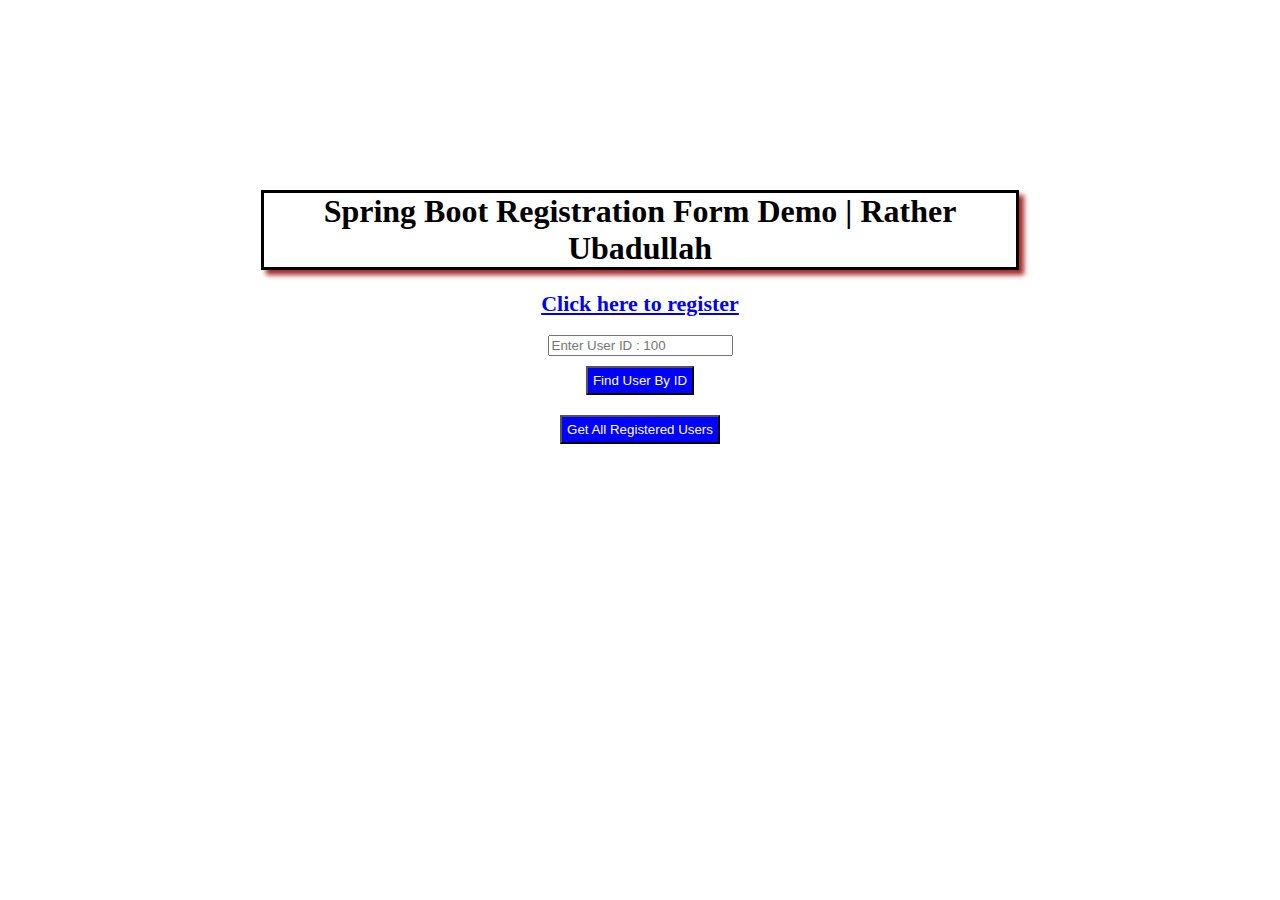
==== src/main/webapp/index.html @ 6f16f28b "Update index.html" ====
<!DOCTYPE html>
<html>
<head>
<meta charset="ISO-8859-1">
<title>Spring Boot Registration Form  </title>

<link rel = "stylesheet" href="css/mainStyle.css" >
</head>
<body>
    <div class="indexStyle" align="center">
        <h1>Spring Boot Registration Form Demo  |  Rather Ubadullah </h1>
        <a href="/register">Click here to register</a> <br/>
        
        <form action="findUser"> 
          <br/>
         <input type="text" name ="id"   placeholder ="Enter User ID : 100" required/> <br/>
       
         <button type="submit">Find User By ID </button>
     
        
        </form>
        
        <form action="getAllUsers">
        <button type="submit">Get All Registered Users </button>
        </form>
        
    </div>
</body>
</html>
---- src/main/webapp/css/mainStyle.css ----
@charset "ISO-8859-1";

.indexStyle{

margin-top:15%;
margin-left:20%;
margin-right:20%;
}

h1{
border-style:solid;
box-shadow:5px 5px 5px brown;
}

a{
font-size:22px;
font-weight:bold;


}

a:hover{
background-color:green;
color:white;
}

   
    button {
        background-color:blue;
        color:white;
        padding: 5px;
        margin: 10px;
    }
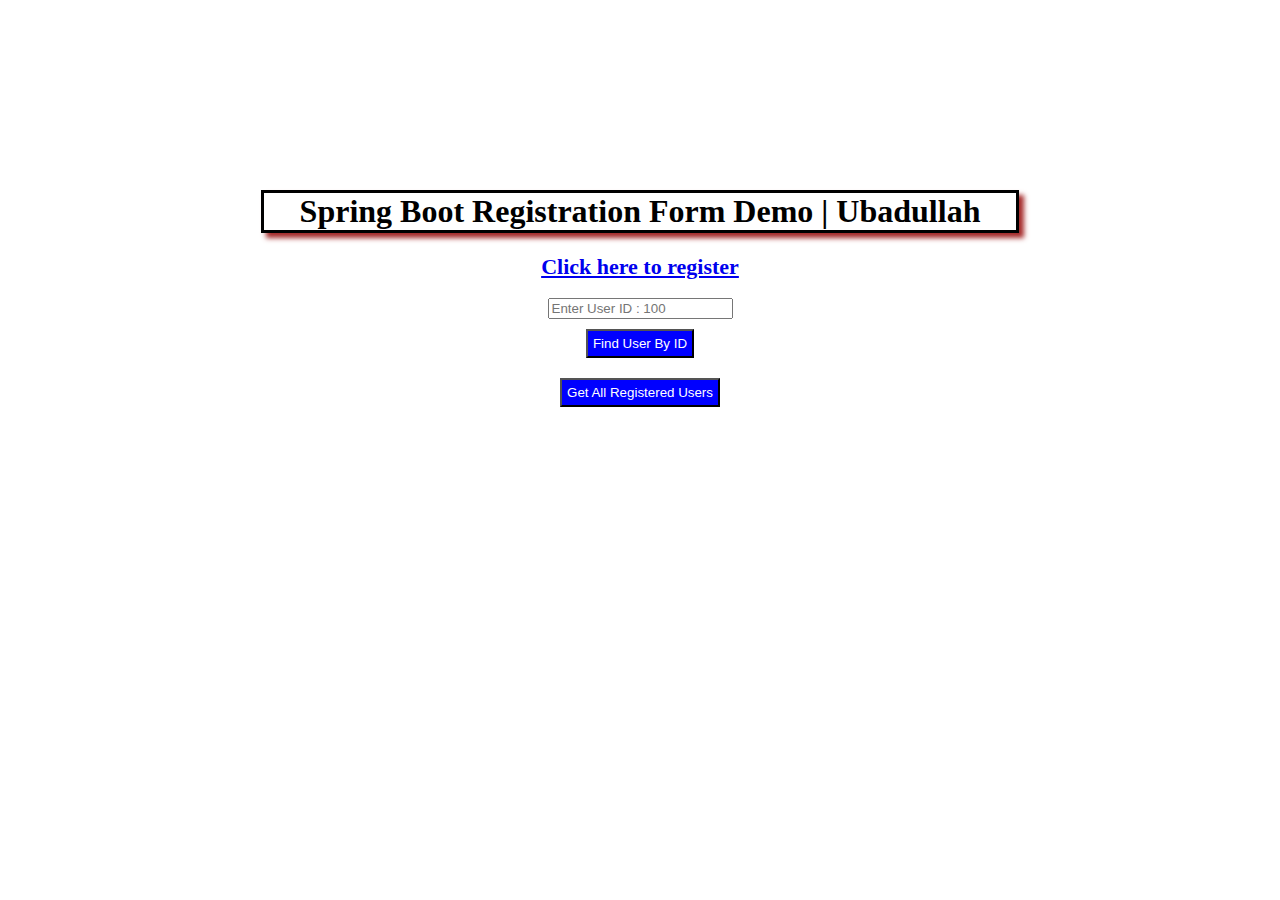
==== commit ad85d164: "Update index.html" ====
--- a/src/main/webapp/index.html
+++ b/src/main/webapp/index.html
@@ -8,7 +8,7 @@
 </head>
 <body>
     <div class="indexStyle" align="center">
-        <h1>Spring Boot Registration Form Demo  |  Rather Ubadullah </h1>
+        <h1>Spring Boot Registration Form Demo  | Ubadullah </h1>
         <a href="/register">Click here to register</a> <br/>
         
         <form action="findUser"> 
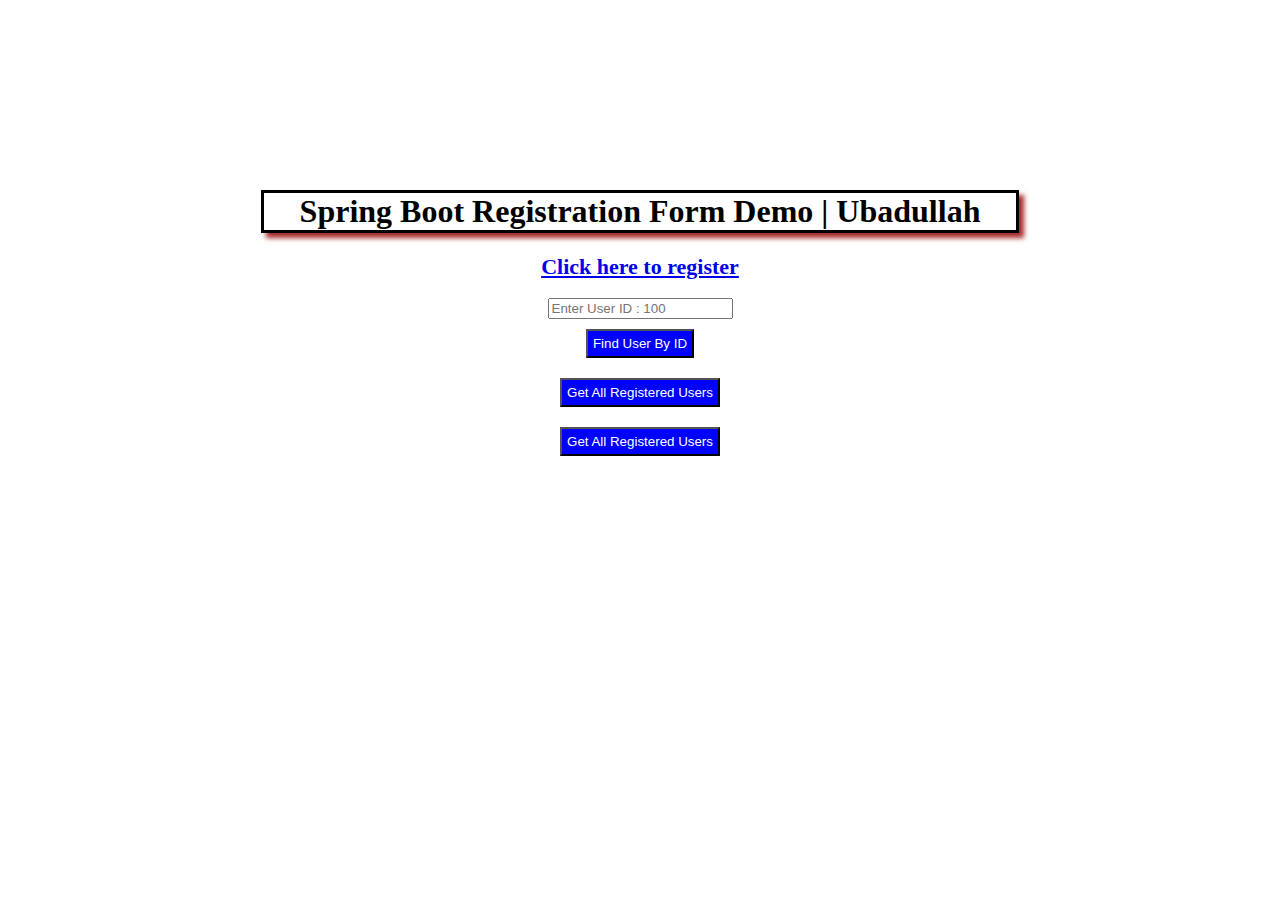
==== commit 0f324431: "Update index.html" ====
--- a/src/main/webapp/index.html
+++ b/src/main/webapp/index.html
@@ -24,6 +24,12 @@
         <button type="submit">Get All Registered Users </button>
         </form>
         
+        
+      <a href= "https://github.com/RatherUbadullah/springbootform/" >  <button type="submit">Get All Registered Users </button> </a>
+        
     </div>
+    
+    
+    
 </body>
 </html>
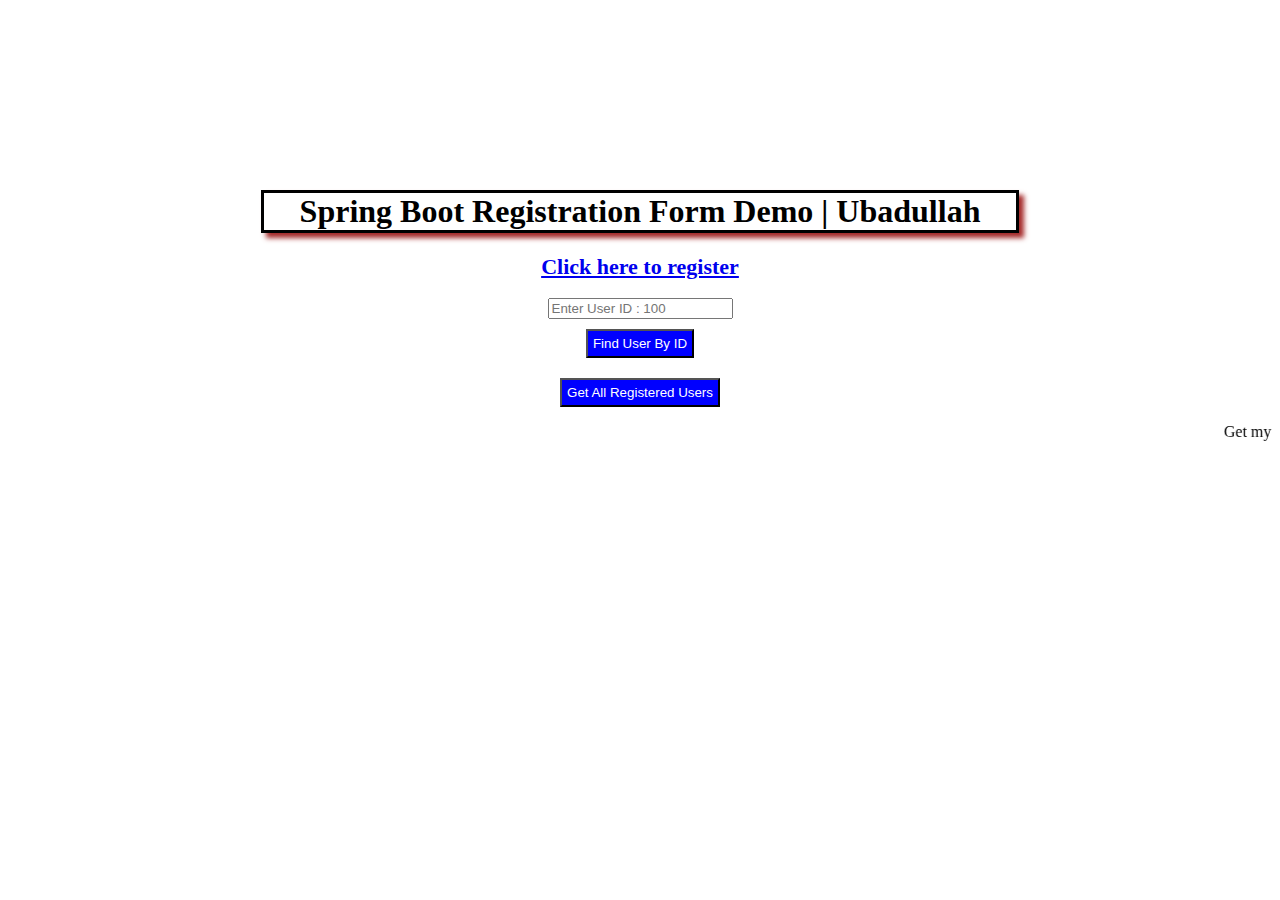
==== commit a4802af1: "Update index.html" ====
--- a/src/main/webapp/index.html
+++ b/src/main/webapp/index.html
@@ -25,10 +25,11 @@
         </form>
         
         
-      <a href= "https://github.com/RatherUbadullah/springbootform/" >  <button type="submit">Get All Registered Users </button> </a>
+    
         
     </div>
     
+    <marquee> Get my Code at GitHub   <a href= "https://github.com/RatherUbadullah/springbootform/">Click Here </a> </marquee>
     
     
 </body>
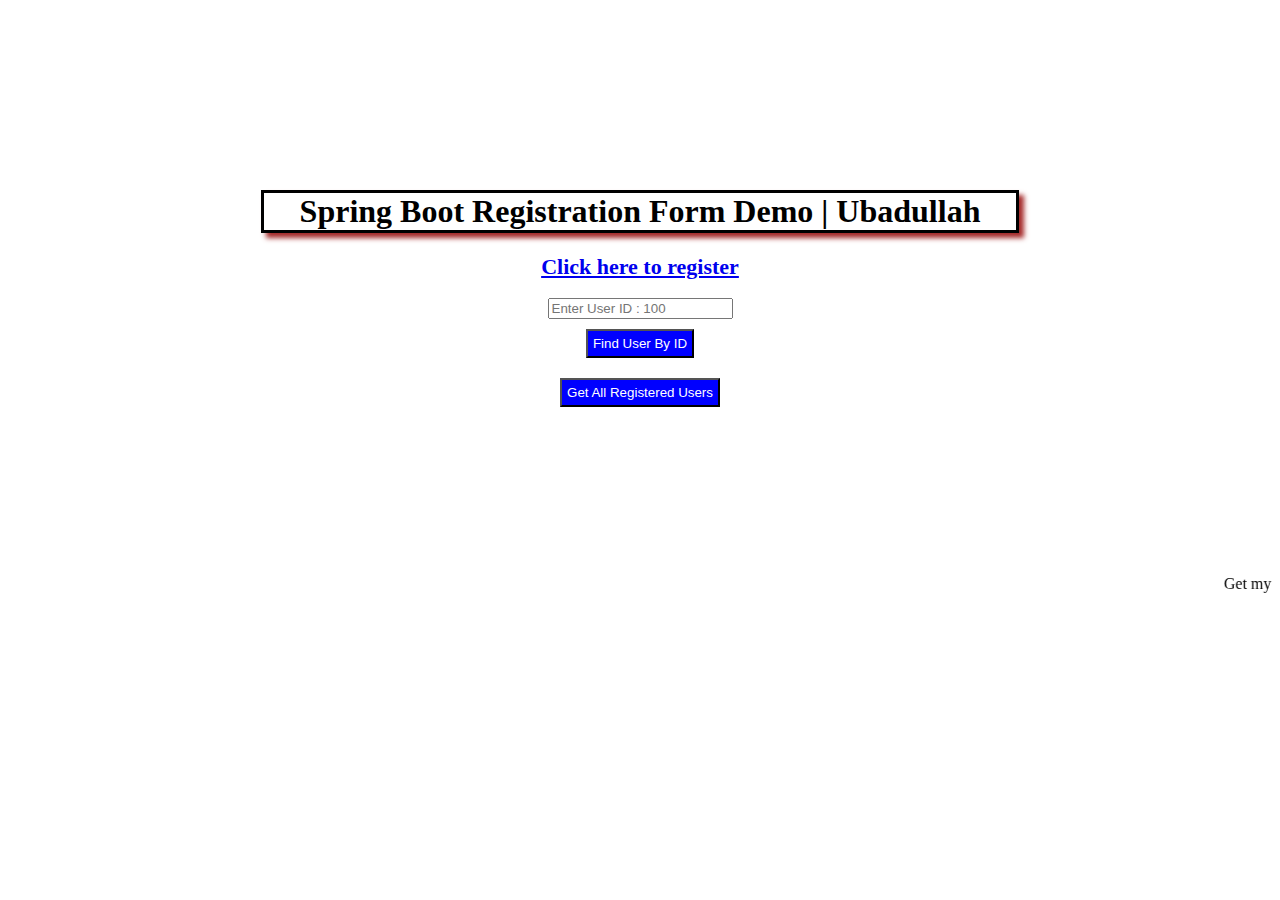
==== commit b44e919a: "Update index.html" ====
--- a/src/main/webapp/index.html
+++ b/src/main/webapp/index.html
@@ -29,8 +29,9 @@
         
     </div>
     
-    <marquee> Get my Code at GitHub   <a href= "https://github.com/RatherUbadullah/springbootform/">Click Here </a> </marquee>
-    
+    <div style = "margin-top:12%;">
+    <marquee> Get my Code at GitHub   <a href= "https://github.com/RatherUbadullah/springbootform/">   Click Here </a> </marquee>
+    </div>
     
 </body>
 </html>
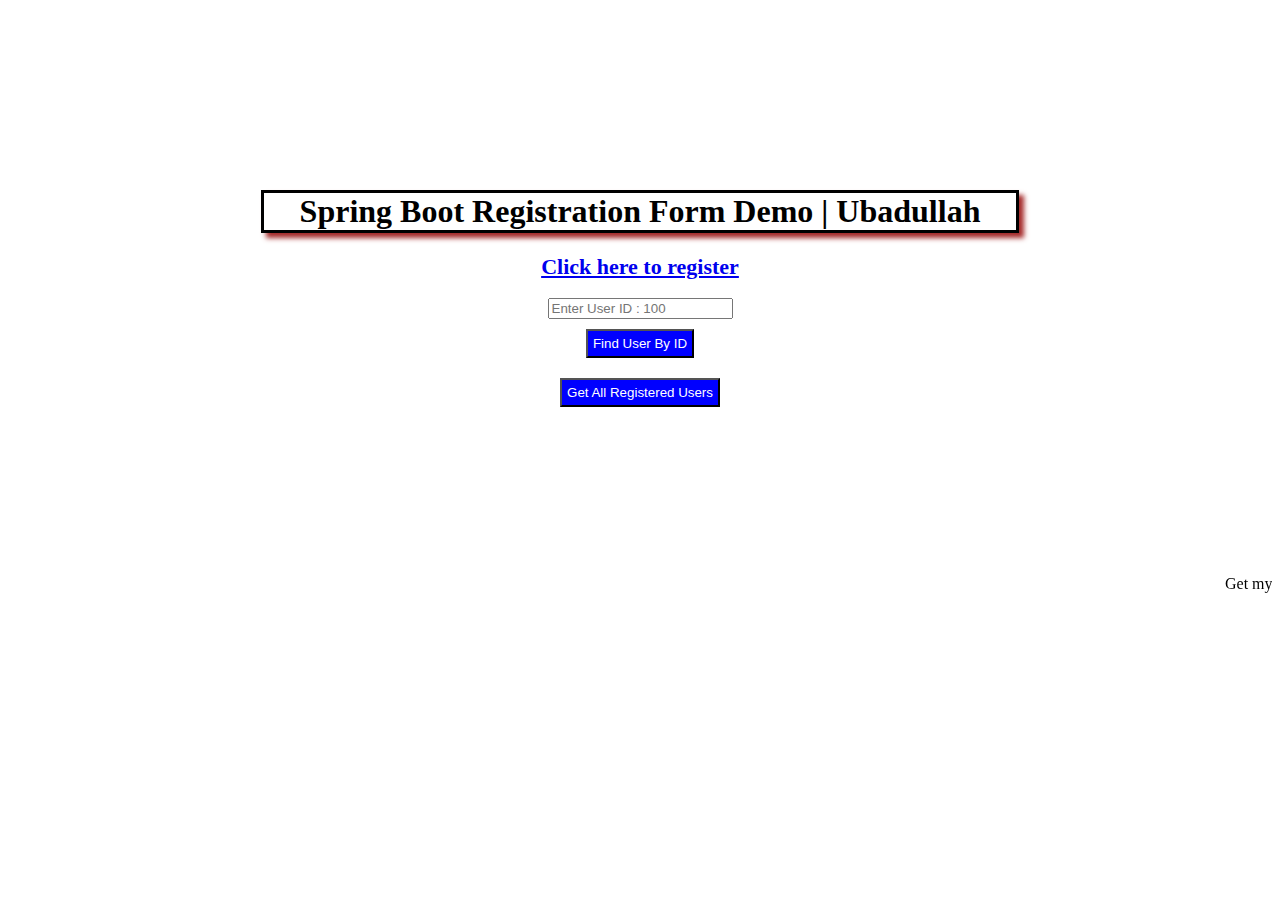
==== commit 7c45d20e: "Update index.html" ====
--- a/src/main/webapp/index.html
+++ b/src/main/webapp/index.html
@@ -2,6 +2,8 @@
 <html>
 <head>
 <meta charset="ISO-8859-1">
+ <meta http-equiv="X-UA-Compatible" content="IE=edge">
+ <meta name="viewport" content="width=device-width, initial-scale=1.0">
 <title>Spring Boot Registration Form  </title>
 
 <link rel = "stylesheet" href="css/mainStyle.css" >
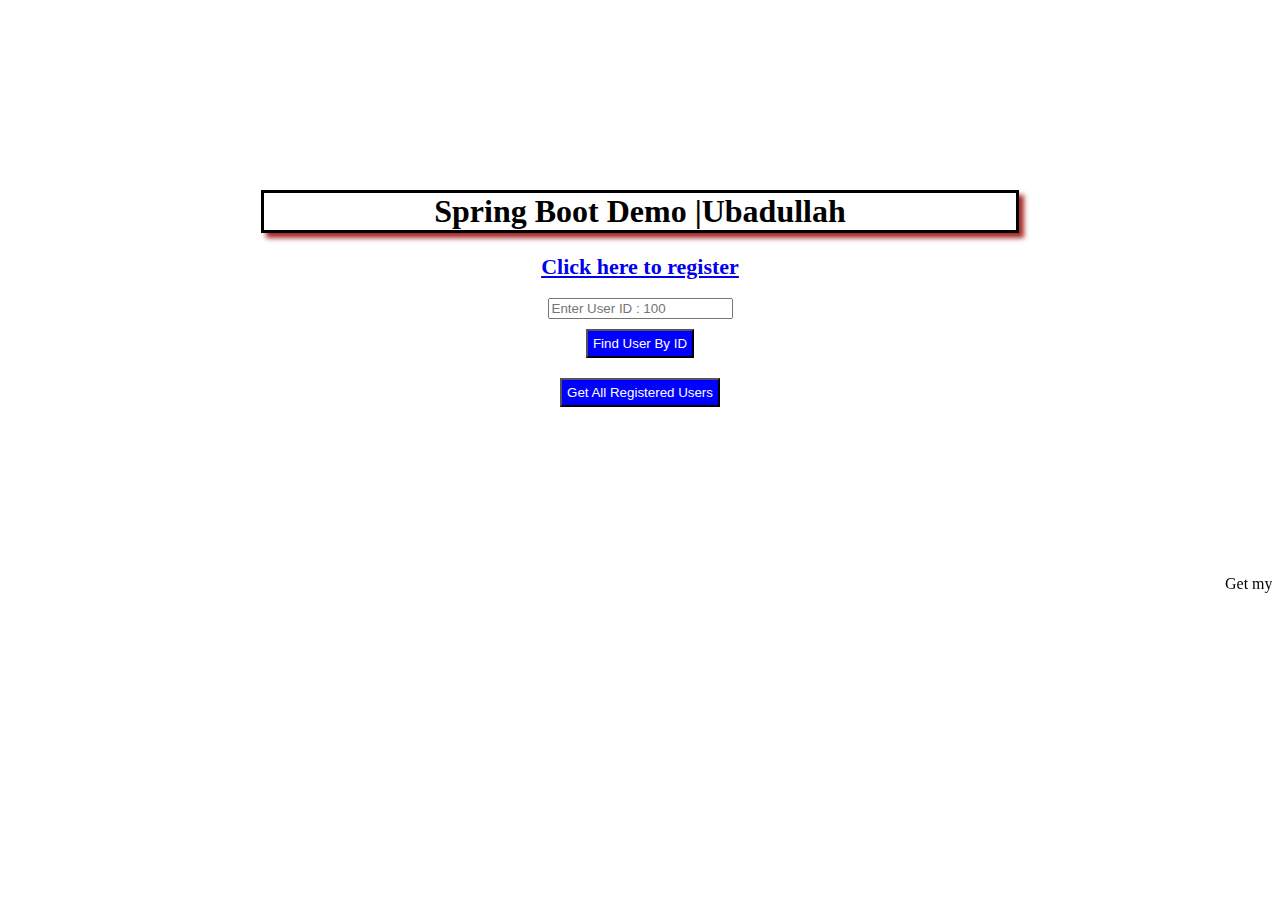
==== commit 4255d1bf: "Update index.html" ====
--- a/src/main/webapp/index.html
+++ b/src/main/webapp/index.html
@@ -10,7 +10,7 @@
 </head>
 <body>
     <div class="indexStyle" align="center">
-        <h1>Spring Boot Registration Form Demo  | Ubadullah </h1>
+        <h1>Spring Boot Demo |Ubadullah </h1>
         <a href="/register">Click here to register</a> <br/>
         
         <form action="findUser"> 
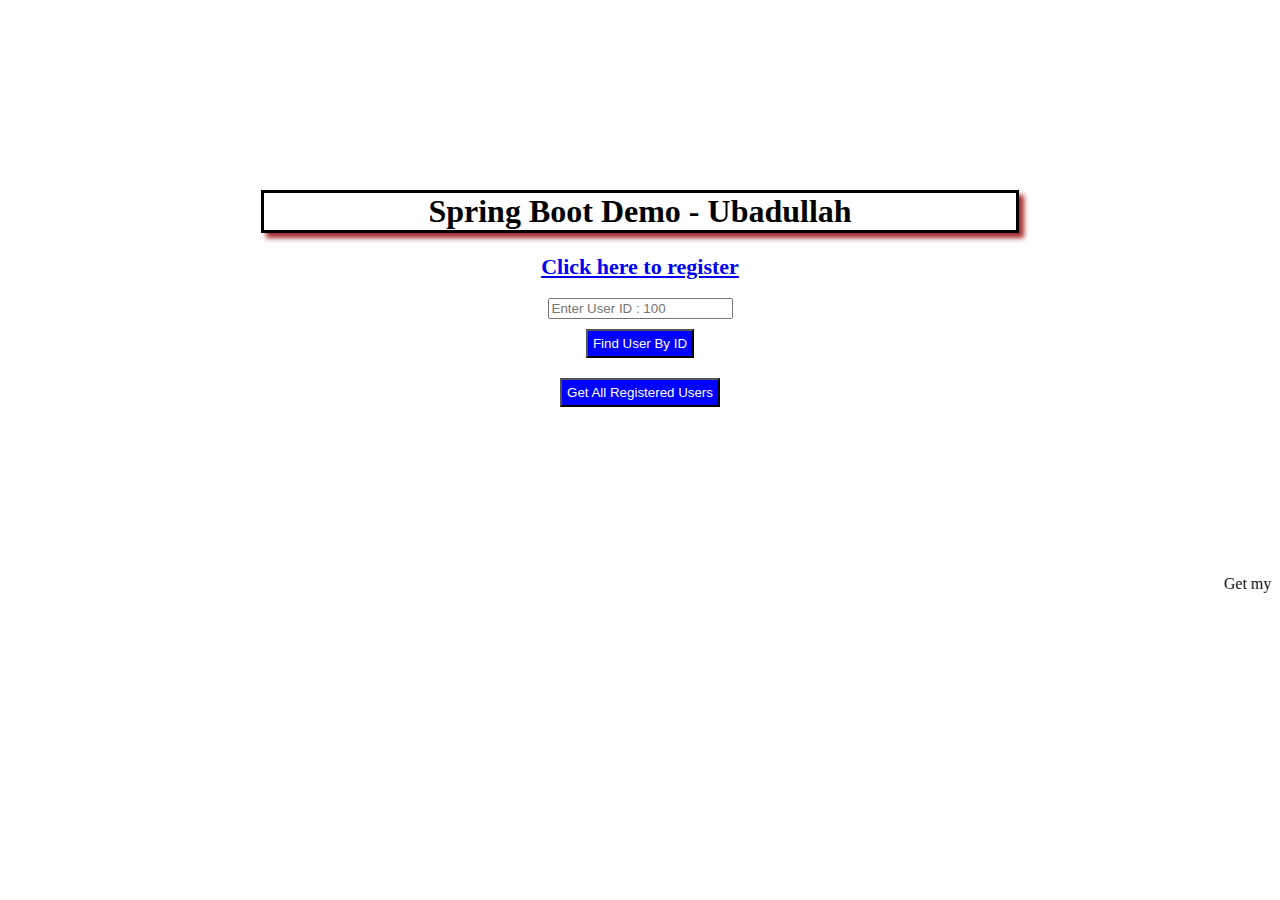
==== commit 8a650348: "Update index.html" ====
--- a/src/main/webapp/index.html
+++ b/src/main/webapp/index.html
@@ -10,7 +10,7 @@
 </head>
 <body>
     <div class="indexStyle" align="center">
-        <h1>Spring Boot Demo |Ubadullah </h1>
+        <h1>Spring Boot Demo - Ubadullah </h1>
         <a href="/register">Click here to register</a> <br/>
         
         <form action="findUser"> 
